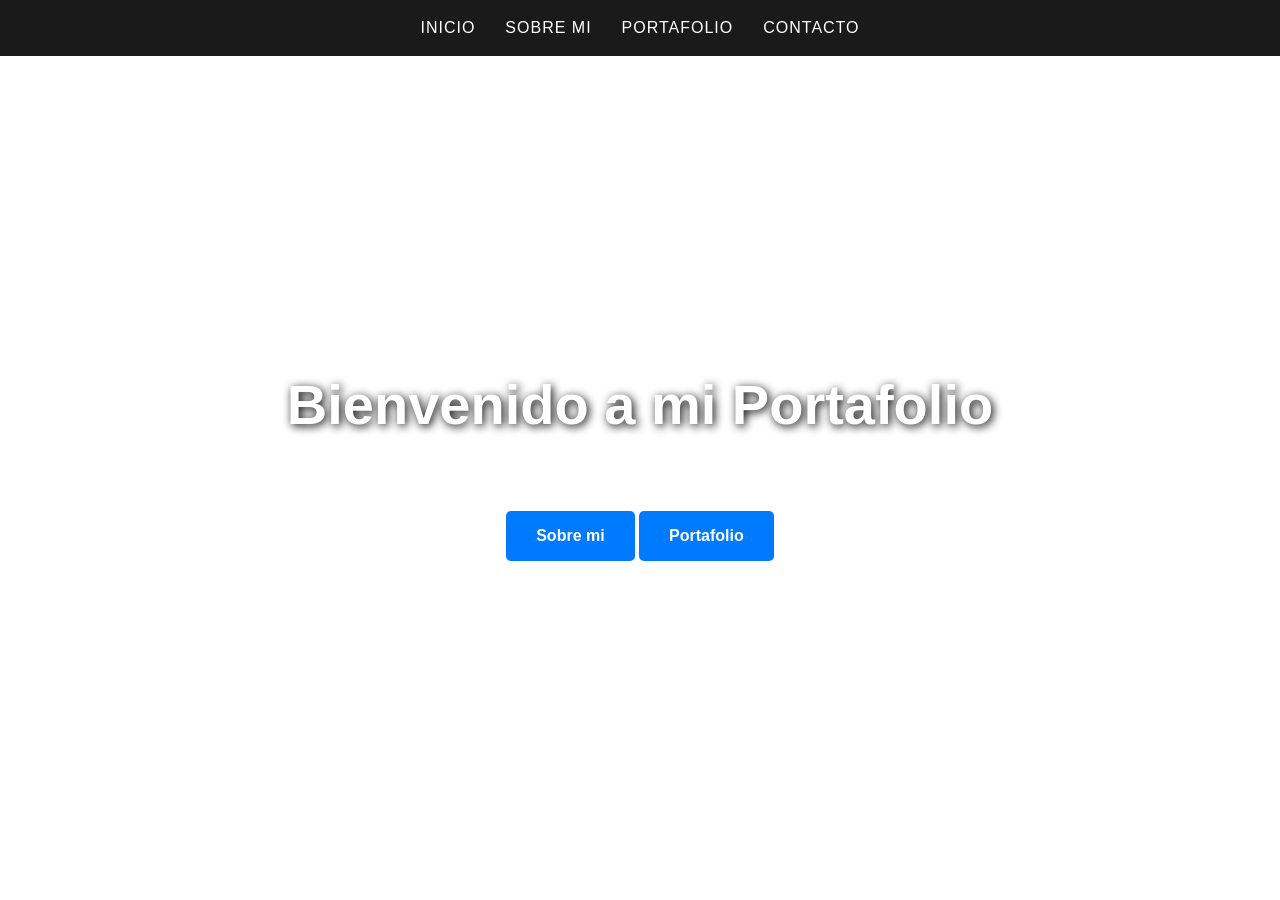
==== index.html @ 04739e57 "Mi primer Portafolio" ====
<!DOCTYPE html>
<html lang="es">
<head>
    <meta charset="UTF-8">
    <meta name="viewport" content="width=device-width, initial-scale=1.0">
    <title>Document</title>
    <link rel="stylesheet" href="style.css">
    <link rel="shortcut icon" href="/assets/img/Lego.ico" type="image/x-icon">
</head>
<body>
    <header class="yo">
        <nav>
            <ul>
                <li><a href="index.html">inicio</a></li>
                <li><a href="sobremi.html">sobre mi</a></li>
                <li><a href="portafolio.html">portafolio</a></li>
                <li><a href="contacto.html">contacto</a></li>
            </ul>
        </nav>
    </header>

    <main>
        <section class="hero">
            <video autoplay muted loop>
                <source src="assets/video/15704370_3840_2160_60fps.mp4" type="video/mp4">
            </video>

            <div class="hero-content">
                <h1>Bienvenido a mi Portafolio</h1>
                <p>Desarrollo web Básico</p>
                <a href="sobremi.html" class="btn">Sobre mi</a>
                <a href="portafolio.html" class="btn">Portafolio</a>
            </div>
        </section>
    </main>
</body>
</html>
---- style.css ----
:root {
    --color-primario: #1a1a1a;
    --color-secundario: #ffffff;
    --color-acento: #007BFF;
    --color-texto: #333333;
    --color-fondo-suave: #f4f7f6;
    --transicion: all 0.3s ease;
}

* {
    margin: 0;
    padding: 0;
    box-sizing: border-box;
}

body {
    font-family: 'Segoe UI', Roboto,  Arial, Helvetica, sans-serif;
    line-height: 1.6;
    color: var(--color-texto);
    display: flex;
    flex-direction: column;
    min-height: 100vh;
    background-color: var(--color-secundario);
}

.yo {
    background: var(--color-primario);
    box-shadow: 0 2px 10px rgba(0, 0green, 0, 1);
    position: sticky;
    top: 0;
    z-index: 1000;
}

nav {
    max-width: 1200px;
    margin: 0 auto;
    padding: 15px 20px;
}

nav ul {
    display: flex;
    list-style: none;
    justify-content: center;
    gap: 30px;
}

nav ul li a {
    color: var(--color-secundario);
    text-decoration: none;
    font-size: 1rem;
    font-weight: 500;
    text-transform: uppercase;
    letter-spacing: 1px;
    transition: var(--transicion);
}

nav ul li a:hover {
    color: var(--color-acento);
}

main {
    flex: 1;
}

.hero {
    position: relative;
    height: 90vh;
    overflow: hidden;
    display: flex;
    align-items: center;
    justify-content: center;
}

.hero video {
    position: absolute;
    top: 0;
    left: 0;
    width: 100%;
    height: 100%;
    object-fit: cover;
    filter: brightness(0.4);
}

.hero-content {
    position: relative;
    z-index: 1;
    color: var(--color-secundario);
    text-align: center;
    padding: 0 20px;
}

.hero-content h1 {
    font-size: 3.5rem;
    margin-bottom: 1rem;
    text-shadow: 2px 2px 10px rgba(0,0,0,5);
}

.btn {
    display: inline-block;
    margin-top: 20px;
    padding: 12px 30px;
    background: var(--color-acento);
    color: var(--color-secundario);
    text-decoration: none;
    border-radius: 5px;
    font-weight: bold;
    transition: var(--transicion);
}

.btn:hover {
    background: #0056b3;
    transform: translateY(-4px);
}
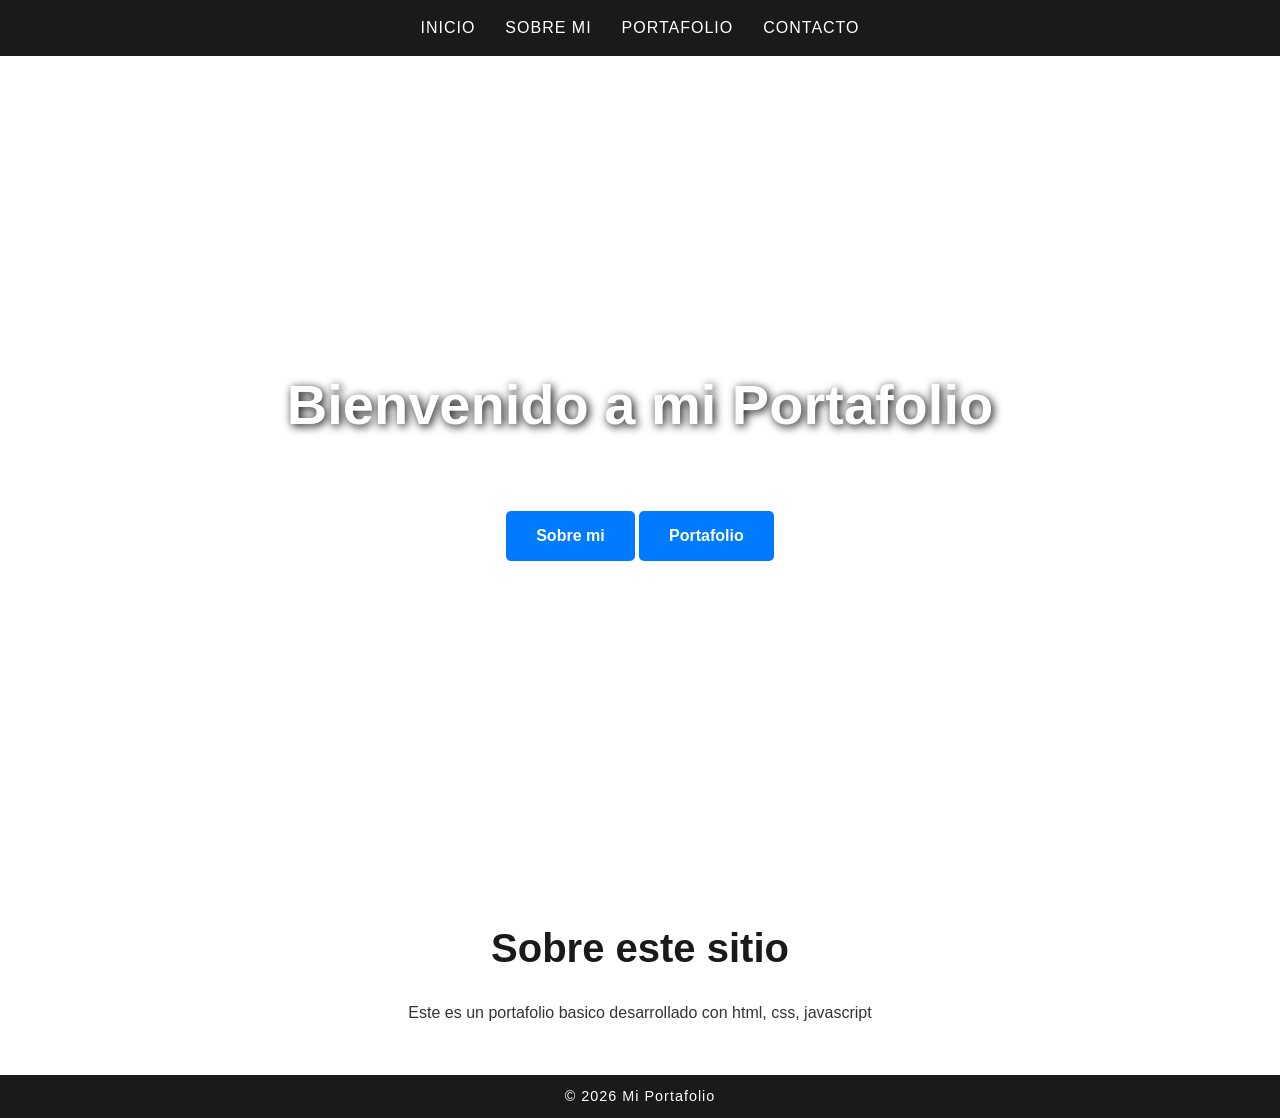
==== commit bd522edc: "2804" ====
--- a/index.html
+++ b/index.html
@@ -3,9 +3,9 @@
 <head>
     <meta charset="UTF-8">
     <meta name="viewport" content="width=device-width, initial-scale=1.0">
-    <title>Document</title>
+    <title>inicio</title>
     <link rel="stylesheet" href="style.css">
-    <link rel="shortcut icon" href="/assets/img/Lego.ico" type="image/x-icon">
+    <link rel="shortcut icon" href="/assets/img/WhatsApp_Image_2026-04-22_at_6.47.ico" type="image/x-icon">
 </head>
 <body>
     <header class="yo">
@@ -32,6 +32,19 @@
                 <a href="portafolio.html" class="btn">Portafolio</a>
             </div>
         </section>
+
+        <section class="info">
+            <h2>Sobre este sitio</h2>
+            <p>Este es un portafolio basico desarrollado con html, css, javascript</p>
+        </section>
     </main>
+
+
+    <footer>
+        <p>©️ 2026 Mi Portafolio</p>
+    </footer>
+
+    <script src="script.js"></script>
+
 </body>
 </html>
--- a/style.css
+++ b/style.css
@@ -110,4 +110,26 @@
 .btn:hover {
     background: #0056b3;
     transform: translateY(-4px);
+}
+
+.info {
+    padding: 50px 20px;
+    max-width: 8000px;
+    margin: 0 auto;
+    text-align: center;
+}
+
+.info h2 {
+    font-size: 2.5rem;
+    margin-bottom: 20px;
+    color: var(--color-primario);
+}
+
+footer {
+    background: var(--color-primario);
+    color: var(--color-secundario);
+    text-align: center;
+    padding: 10px 20px;
+    font-size: 0.9rem;
+    letter-spacing: 1px;
 }
